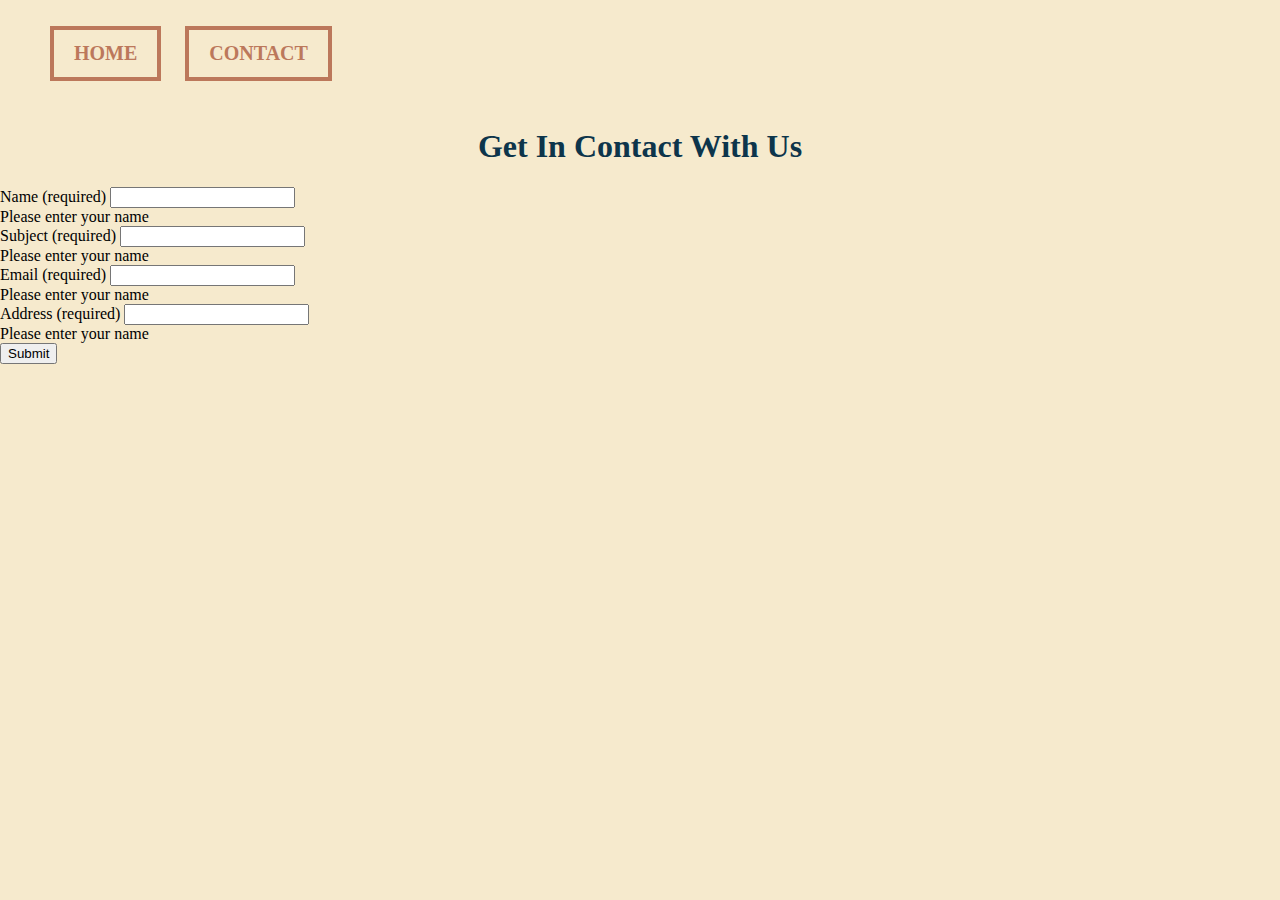
==== contact.html @ 32ce86ce "." ====
<!DOCTYPE html>
<html lang="en">
<head>
    <meta charset="UTF-8">
    <meta http-equiv="X-UA-Compatible" content="IE=edge">
    <meta name="viewport" content="width=device-width, initial-scale=1.0">
    <link rel="stylesheet" href="/css/style.css">
    <script src="/js/script.js"></script>
    <title>Post-Card Generator</title>
</head>
<body>
    <header>
        <nav class="navbar">
            <ul>
                <li><a href="/index.html">Home</a></li>
                <li><a href="/contact.html">Contact</a></li>
            </ul>
        </nav>
        <h1>Get In Contact With Us</h1>
    </header>
    <main>
        <form class="form-container" id="contactForm">
            <div>
                <label>
                    Name (required)
                    <input type="text" name="name" id="name">
                </label>
                <div class="form-error" id="nameError">
                    Please enter your name
                </div>
            </div>
            <div>
                <label>
                    Subject (required)
                    <input type="text" name="subject" id="subject">
                </label>
                <div class="form-error" id="subjectError">
                    Please enter your name
                </div>
            </div>
            <div>
                <label>
                    Email (required)
                    <input type="text" name="email" id="email">
                </label>
                <div class="form-error" id="emailError">
                    Please enter your name
                </div>
            </div>
            <div>
                <label>
                    Address (required)
                    <input type="text" name="address" id="address">
                </label>
                <div class="form-error" id="addressError">
                    Please enter your name
                </div>
            </div>
            <button>Submit</button>
        </form>
    </main>
</body>
</html>
---- css/style.css ----
body {
    margin: 0;
    background-color: #f6eacd;

}


.navbar {
    display: flex;
}

.navbar a {
    display: inline-block;
    text-decoration: none;
    color: #000;
}

.navbar a {
    padding: 0.6em 1em;
    border: 4px solid #bc785b;
    transition: 0.3s;
    background-color: transparent;
    color: #bc785b;
    font-weight: bolder;
    font-size: 20px;
}

.navbar a:hover {
    transform: scale(1.2) rotate(10deg);
    background-color: #bc785b;
    color: white;
}





.navbar li {
    display: inline-block;
    padding: 10px;
    margin: 0;
    text-decoration: none;
    color: #000;
    text-transform: uppercase;
    font-size: larger;
    font-weight: 500;
}

header h1, p{
    color: #0d354b;
    display: flex;
    justify-content: center;
}

.container {
    display: flex;
    justify-content: center;
    align-items: center;
    
}

.post-card {
    text-align: center;
}

.content {
    display: flex;
    flex-direction: column;
    align-items: center;
}

.landmark {
    width: 350px;
    height: 400px;
    border: 2px solid #bc785b;
    margin-bottom: 30px;
    background-image: url(/images/PostageStamps.jpeg);
    background-size: contain;
}

.homebtn {
    padding: 0.6em 1em;
    border: 4px solid #bc785b;
    transition: 0.3s;
    background-color: transparent;
    color: #bc785b;
    font-weight: bolder;
    font-size: 20px;
    margin: 10px;
}

.homebtn:hover {
    transform: scale(1.2) rotate(10deg);
    background-color: #bc785b;
    color: white;
}
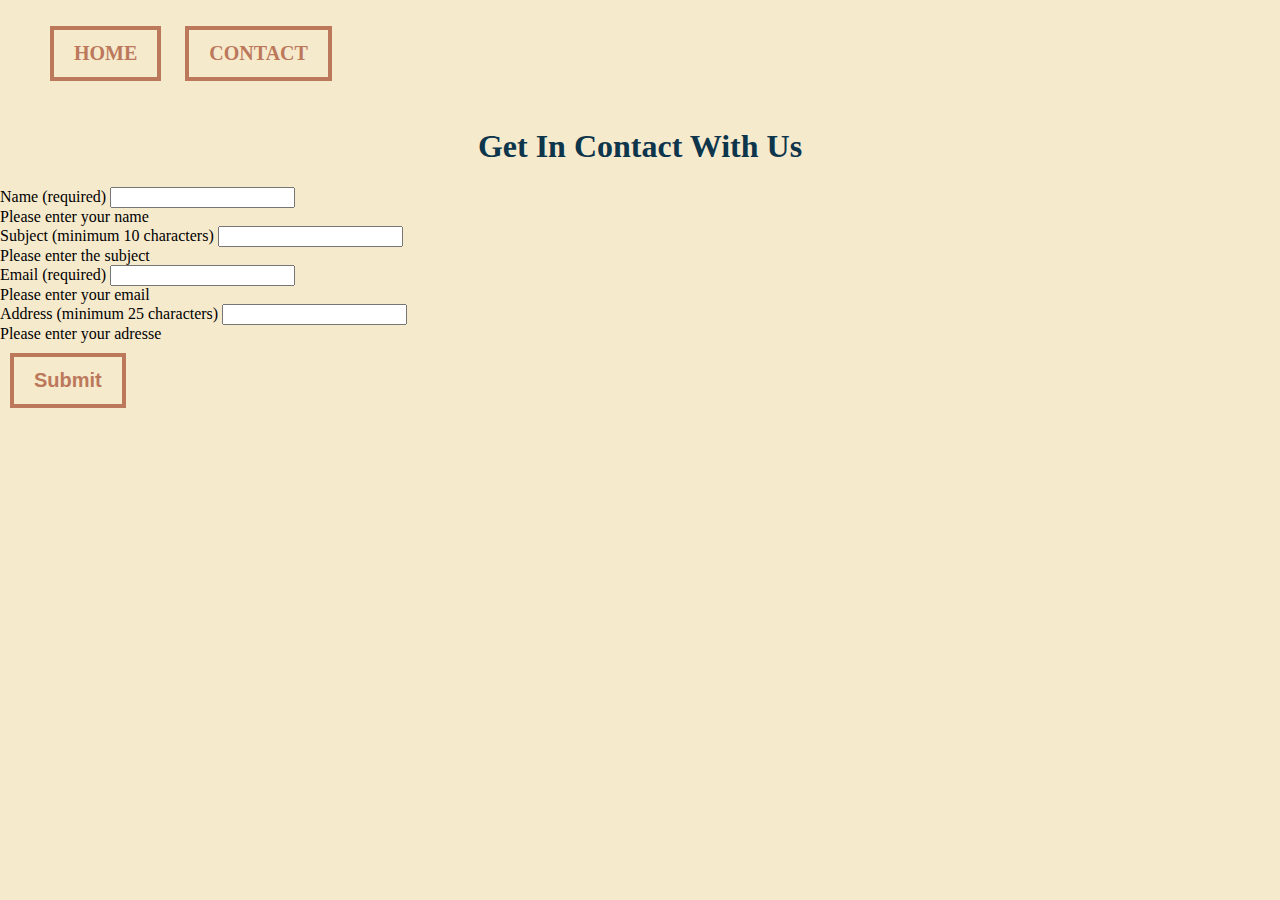
==== commit e7915578: "." ====
--- a/contact.html
+++ b/contact.html
@@ -31,11 +31,11 @@
             </div>
             <div>
                 <label>
-                    Subject (required)
+                    Subject (minimum 10 characters)
                     <input type="text" name="subject" id="subject">
                 </label>
                 <div class="form-error" id="subjectError">
-                    Please enter your name
+                    Please enter the subject
                 </div>
             </div>
             <div>
@@ -44,19 +44,19 @@
                     <input type="text" name="email" id="email">
                 </label>
                 <div class="form-error" id="emailError">
-                    Please enter your name
+                    Please enter your email
                 </div>
             </div>
             <div>
                 <label>
-                    Address (required)
+                    Address (minimum 25 characters)
                     <input type="text" name="address" id="address">
                 </label>
                 <div class="form-error" id="addressError">
-                    Please enter your name
+                    Please enter your adresse
                 </div>
             </div>
-            <button>Submit</button>
+            <button class="homebtn">Submit</button>
         </form>
     </main>
 </body>
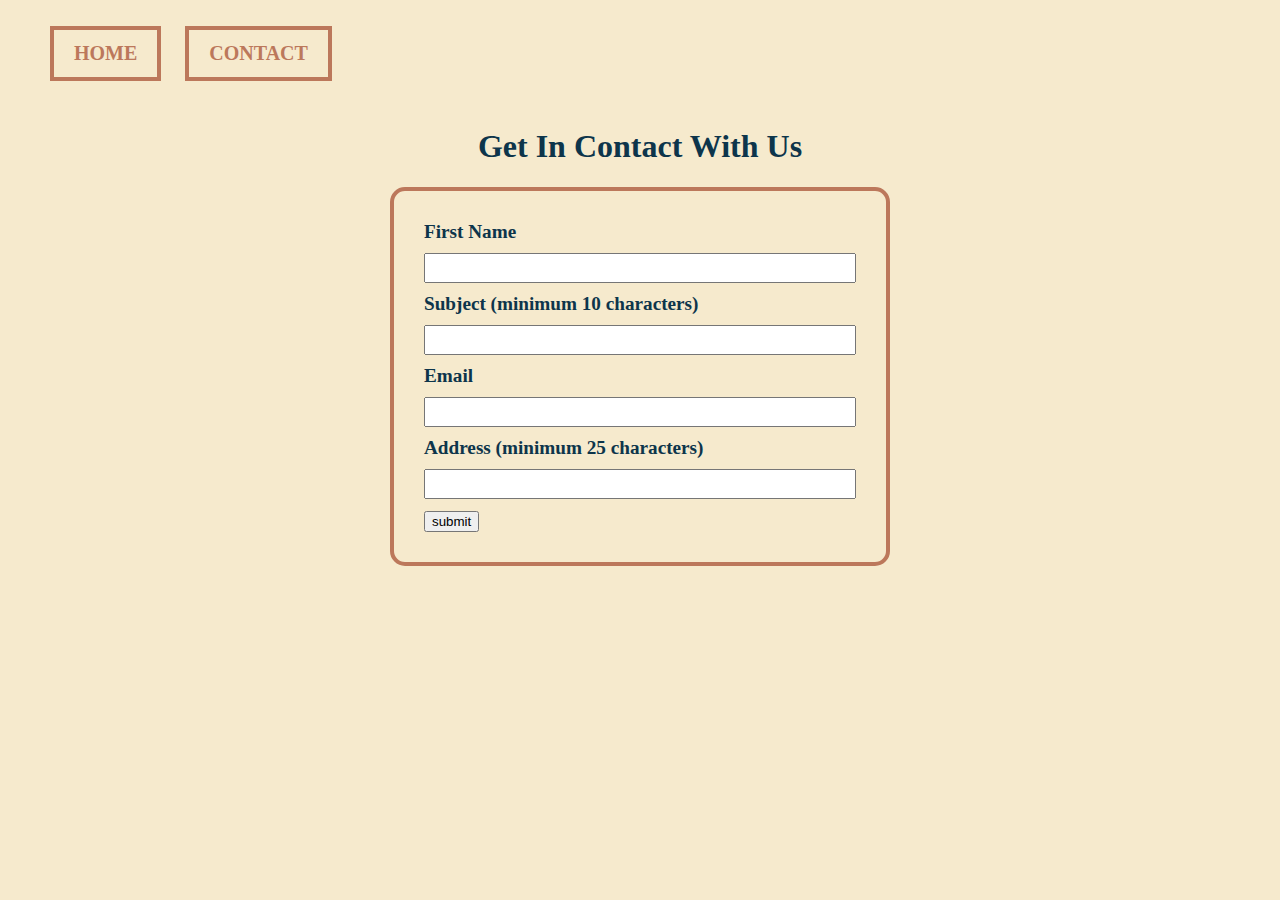
==== commit 909b635f: "." ====
--- a/contact.html
+++ b/contact.html
@@ -19,11 +19,11 @@
         <h1>Get In Contact With Us</h1>
     </header>
     <main>
-        <form class="form-container" id="contactForm">
+        <form class="form-container" name="contactForm" id="contactForm">
             <div>
                 <label>
-                    Name (required)
-                    <input type="text" name="name" id="name">
+                    First Name 
+                    <input type="text" name="firstName" id="firstName">
                 </label>
                 <div class="form-error" id="nameError">
                     Please enter your name
@@ -40,7 +40,7 @@
             </div>
             <div>
                 <label>
-                    Email (required)
+                    Email 
                     <input type="text" name="email" id="email">
                 </label>
                 <div class="form-error" id="emailError">
@@ -53,10 +53,10 @@
                     <input type="text" name="address" id="address">
                 </label>
                 <div class="form-error" id="addressError">
-                    Please enter your adresse
+                    Please enter your address
                 </div>
             </div>
-            <button class="homebtn">Submit</button>
+            <button>submit</button>
         </form>
     </main>
 </body>
--- a/css/style.css
+++ b/css/style.css
@@ -93,4 +93,33 @@
     transform: scale(1.2) rotate(10deg);
     background-color: #bc785b;
     color: white;
+}
+
+.form-container {
+    border: 4px solid #bc785b;
+    padding: 30px;
+    border-radius: 15px;
+    margin: 0 auto;
+    width: 500px;
+    box-sizing: border-box;
+    margin-bottom: 150px;
+    font-size: larger;
+    font-weight: bolder;
+    color: #0d354b;
+}
+
+.form-container input {
+    margin: 10px 0;
+    width: 100%;
+    height: 30px;
+    box-sizing: border-box;
+}
+
+.form-error {
+    color: red;
+    font-size: 0.9em;
+    display: none;
+    margin-top: 5px;
+    margin-bottom: 10px;
+
 }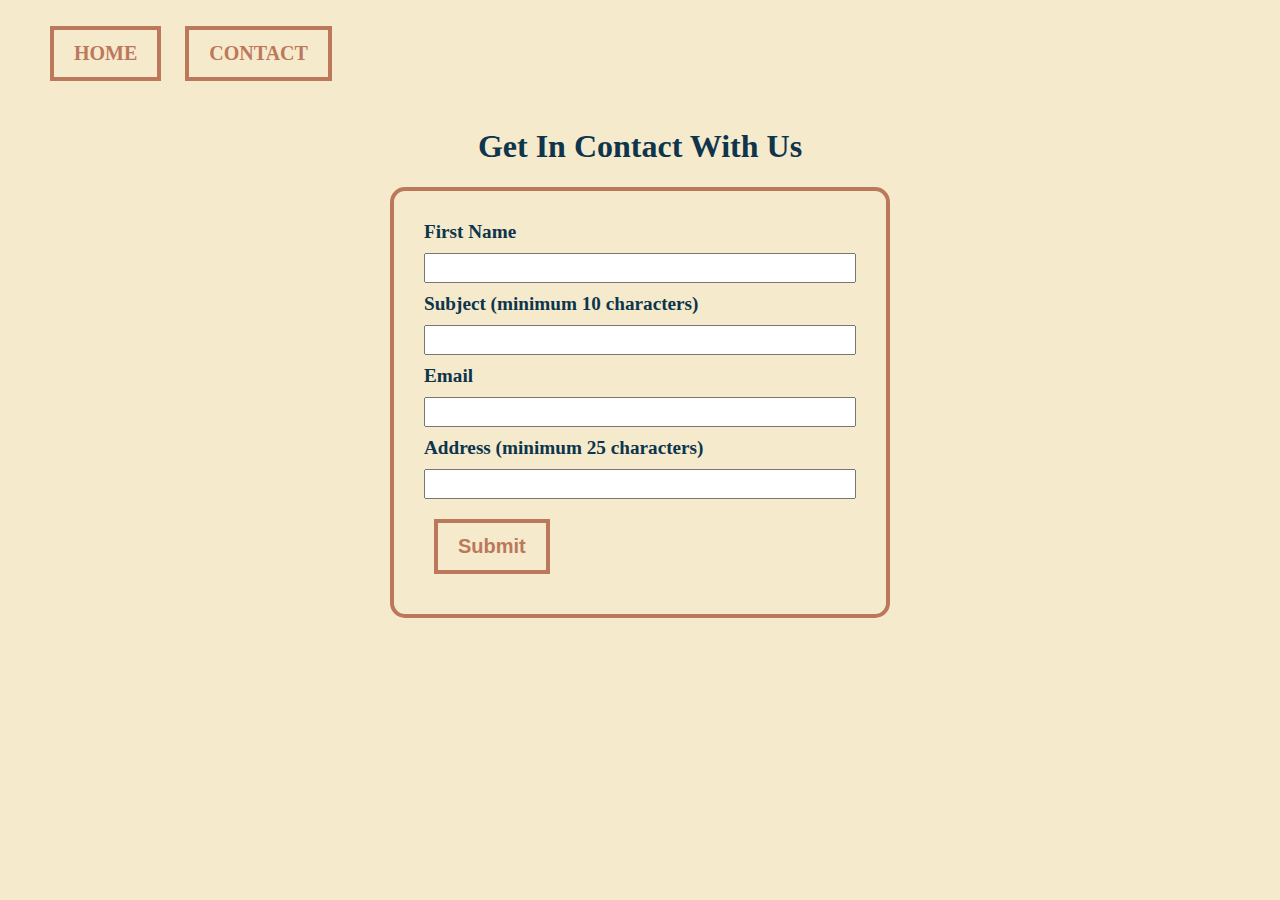
==== commit 7343a25a: "." ====
--- a/contact.html
+++ b/contact.html
@@ -5,7 +5,7 @@
     <meta http-equiv="X-UA-Compatible" content="IE=edge">
     <meta name="viewport" content="width=device-width, initial-scale=1.0">
     <link rel="stylesheet" href="/css/style.css">
-    <script src="/js/script.js"></script>
+    
     <title>Post-Card Generator</title>
 </head>
 <body>
@@ -56,8 +56,9 @@
                     Please enter your address
                 </div>
             </div>
-            <button>submit</button>
+            <button class="homebtn" id="btn" type="submit">Submit</button>
         </form>
     </main>
+    <script src="/js/script.js"></script>
 </body>
 </html>